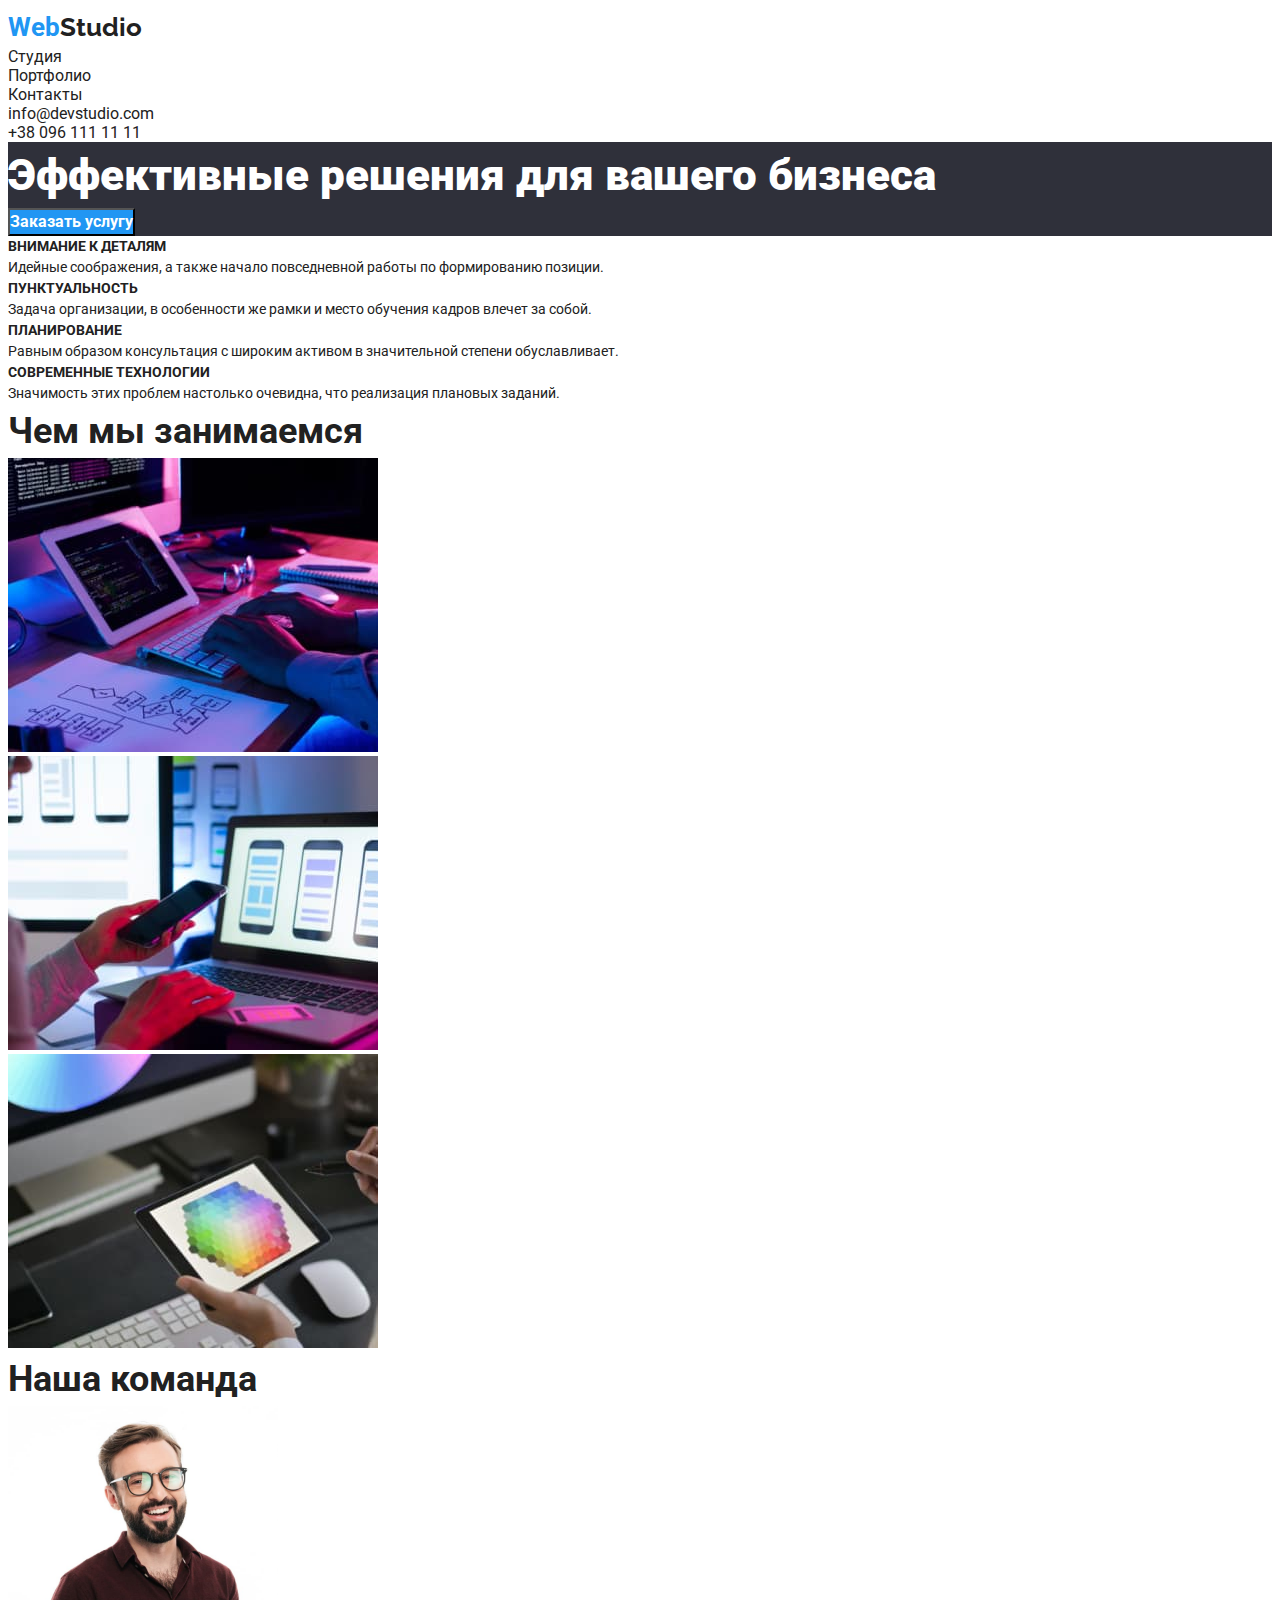
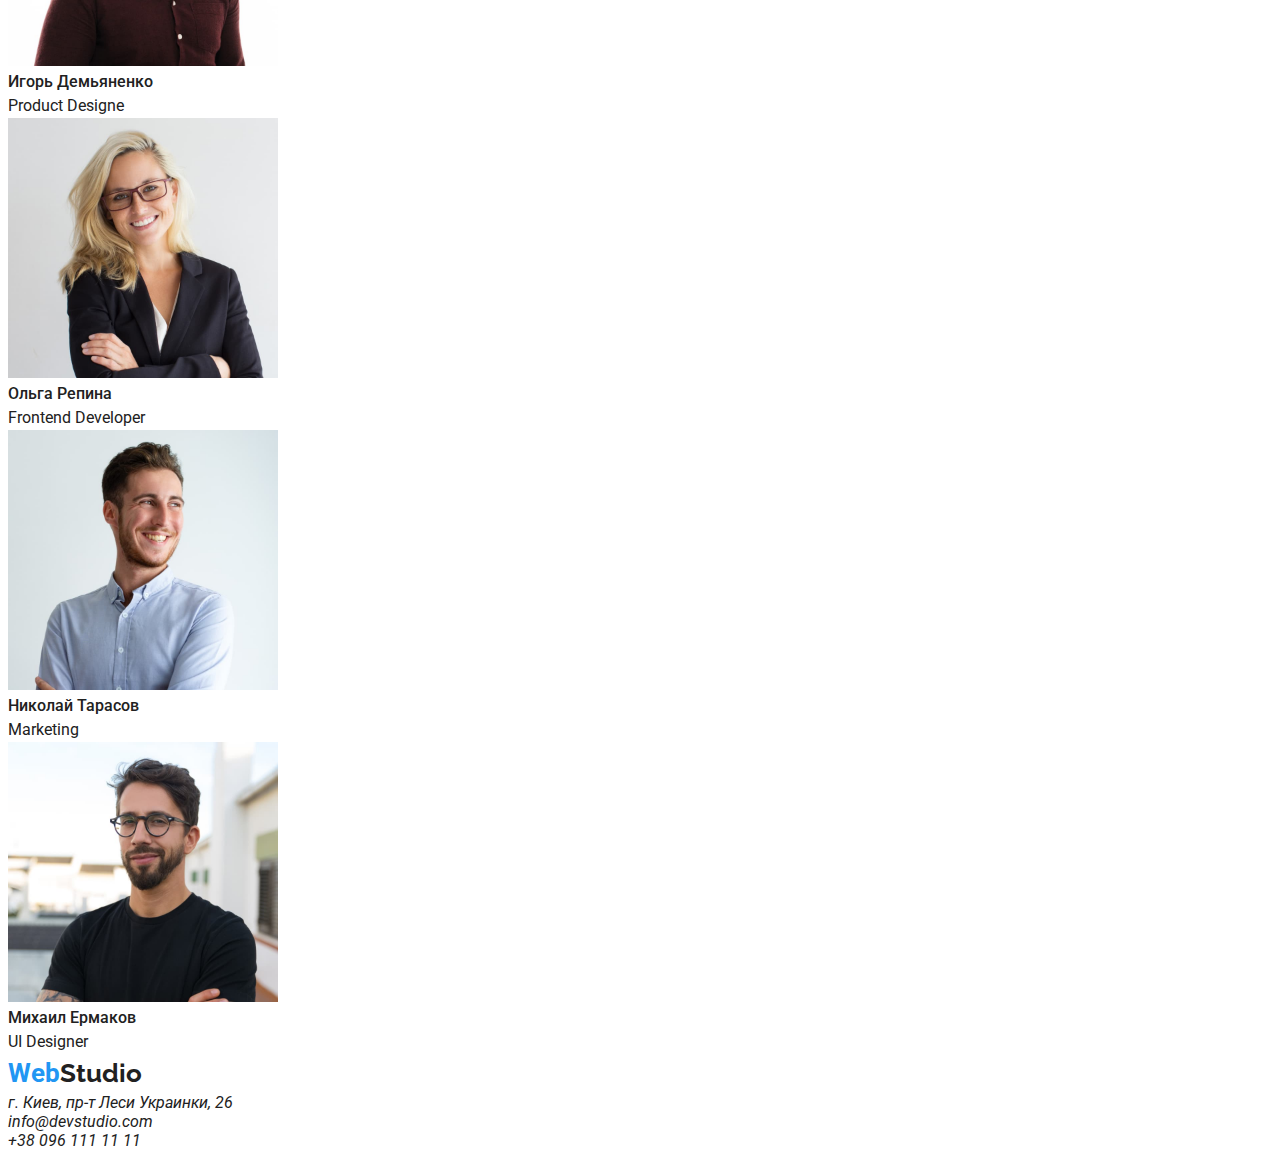
==== index.html @ 5c7bcea7 "add style.css" ====
<!DOCTYPE html>
<html lang="ru">
  <head>
    <meta charset="UTF-8" />
    <meta http-equiv="X-UA-Compatible" content="IE=edge" />
    <meta name="viewport" content="width=device-width, initial-scale=1.0" />
    <title>Document</title>
    <link rel="stylesheet" href="./style/style.css" />
    <link rel="preconnect" href="https://fonts.gstatic.com" />
    <link
      href="https://fonts.googleapis.com/css2?family=Raleway:wght@700&family=Roboto:wght@400;500;700;900&display=swap"
      rel="stylesheet"
    />
  </head>
  <body>
    <!--top line-->
    <header>
      <nav>
        <a class="logo" href="./index.html"
          ><span class="part-logo">Web</span>Studio</a
        >
        <ul class="social-link">
          <li><a class="link" href="">Студия</a></li>
          <li><a class="link" href="./portfolio.html">Портфолио</a></li>
          <li><a class="link" href="">Контакты</a></li>
        </ul>
      </nav>
      <ul>
        <li>
          <a class="link" href="meilto:info@devstudio.com"
            >info@devstudio.com</a
          >
        </li>
        <li><a class="link" href="tel:+380961111111">+38 096 111 11 11</a></li>
      </ul>
    </header>
    <main>
      <!--header-->
      <section>
        <div class="box">
          <h1 class="heading">Эффективные решения для вашего бизнеса</h1>
          <button class="button" type="button">Заказать услугу</button>
        </div>
      </section>
      <!--features-->
      <section>
        <ul>
          <li>
            <h3 class="head1">ВНИМАНИЕ К ДЕТАЛЯМ</h3>
            <p class="text1">
              Идейные соображения, а также начало повседневной работы по
              формированию позиции.
            </p>
          </li>
          <li>
            <h3 class="head1">ПУНКТУАЛЬНОСТЬ</h3>
            <p class="text1">
              Задача организации, в особенности же рамки и место обучения кадров
              влечет за собой.
            </p>
          </li>
          <li>
            <h3 class="head1">ПЛАНИРОВАНИЕ</h3>
            <p class="text1">
              Равным образом консультация с широким активом в значительной
              степени обуславливает.
            </p>
          </li>
          <li>
            <h3 class="head1">СОВРЕМЕННЫЕ ТЕХНОЛОГИИ</h3>
            <p class="text1">
              Значимость этих проблем настолько очевидна, что реализация
              плановых заданий.
            </p>
          </li>
        </ul>
      </section>
      <!--whet are we doing-->
      <section>
        <h2 class="head2">Чем мы занимаемся</h2>
        <ul>
          <li><img src="./images/box1.jpg" alt="box1" width="370" /></li>
          <li><img src="./images/box2.jpg" alt="box2" width="370" /></li>
          <li><img src="./images/box3.jpg" alt="box3" width="370" /></li>
        </ul>
      </section>
      <!--ou team-->
      <section>
        <h2 class="head2">Наша команда</h2>
        <ul>
          <li>
            <img src="./images/img1.jpg" alt="photo1" width="270" />
            <h3 class="head3">Игорь Демьяненко</h3>
            <p class="text3">Product Designe</p>
          </li>
          <li>
            <img src="./images/img2.jpg" alt="photo2" width="270" />
            <h3 class="head3">Ольга Репина</h3>
            <p class="text3">Frontend Developer</p>
          </li>
          <li>
            <img src="./images/img3.jpg" alt="photo3" width="270" />
            <h3 class="head3">Николай Тарасов</h3>
            <p class="text3">Marketing</p>
          </li>
          <li>
            <img src="./images/img4.jpg" alt="photo4" width="270" />
            <h3 class="head3">Михаил Ермаков</h3>
            <p class="text3">UI Designer</p>
          </li>
        </ul>
      </section>
    </main>
    <!--Footer-->
    <footer>
      <a class="logo" href="./index.html"
        ><span class="part-logo">Web</span>Studio</a
      >
      <address>
        <p>г. Киев, пр-т Леси Украинки, 26</p>
        <ul class="social-link">
          <li>
            <a class="link" href="meilto:info@devstudio.com"
              >info@devstudio.com</a
            >
          </li>
          <li>
            <a class="link" href="tel:+380961111111">+38 096 111 11 11</a>
          </li>
        </ul>
      </address>
    </footer>
  </body>
</html>
---- style/style.css ----
:root {
  --first-text-color: #212121;
  --background-color: #e5e5e5;
  --highlight-color: #2196f3;
}
body * {
  text-decoration: none;
  margin: 0;
  list-style: none;
  padding: 0;
  font-family: Roboto, Raleway;
  color: #212121;
}
.logo {
  color: var(--first-text-color);
  font-size: 26px;
  font-family: Raleway;
  font-style: normal;
  font-weight: bold;
  line-height: 1.5;
}
.part-logo {
  color: var(--highlight-color);
}
/*links*/
.social-links .link {
  color: var(--first-text-color);
}
.social-links .link:hover,
.link:focus {
  color: var(--highlight-color);
}
.box {
  background-color: #2f303a;
}
/*заглавие*/
.heading {
  color: #ffffff;
  font-weight: 900;
  font-size: 44px;
  line-height: 1.5;
}
/*button*/
.social-button .button {
  cursor: pointer;
  font-weight: 500;
  font-size: 16px;
  line-height: 1.5;
  background-color: #f5f4fa;
  color: var(--first-text-color);
}
.social-button .button:focus .button:hover {
  color: var(--highlight-color);
}
.box .button {
  cursor: pointer;
  font-weight: bold;
  font-size: 16px;
  line-height: 1.5;
  background-color: var(--highlight-color);
  color: #ffffff;
}
/*основные заголовки и описание к ним*/
.head1 {
  font-weight: bold;
  font-size: 14px;
  line-height: 1.5;
}
.text1 {
  font-size: 14px;
  line-height: 1.5;
}
.head2 {
  font-weight: bold;
  font-size: 36px;
  line-height: 1.5;
}
.head3 {
  font-weight: 500;
  font-size: 16px;
  line-height: 1.5;
}
.text3 {
  font-size: 16px;
  line-height: 1.5;
}
.head4 {
  font-weight: bold;
  font-size: 18px;
  line-height: 36px;
}
.text4 {
  font-weight: normal;
  font-size: 16px;
  line-height: 30px;
}
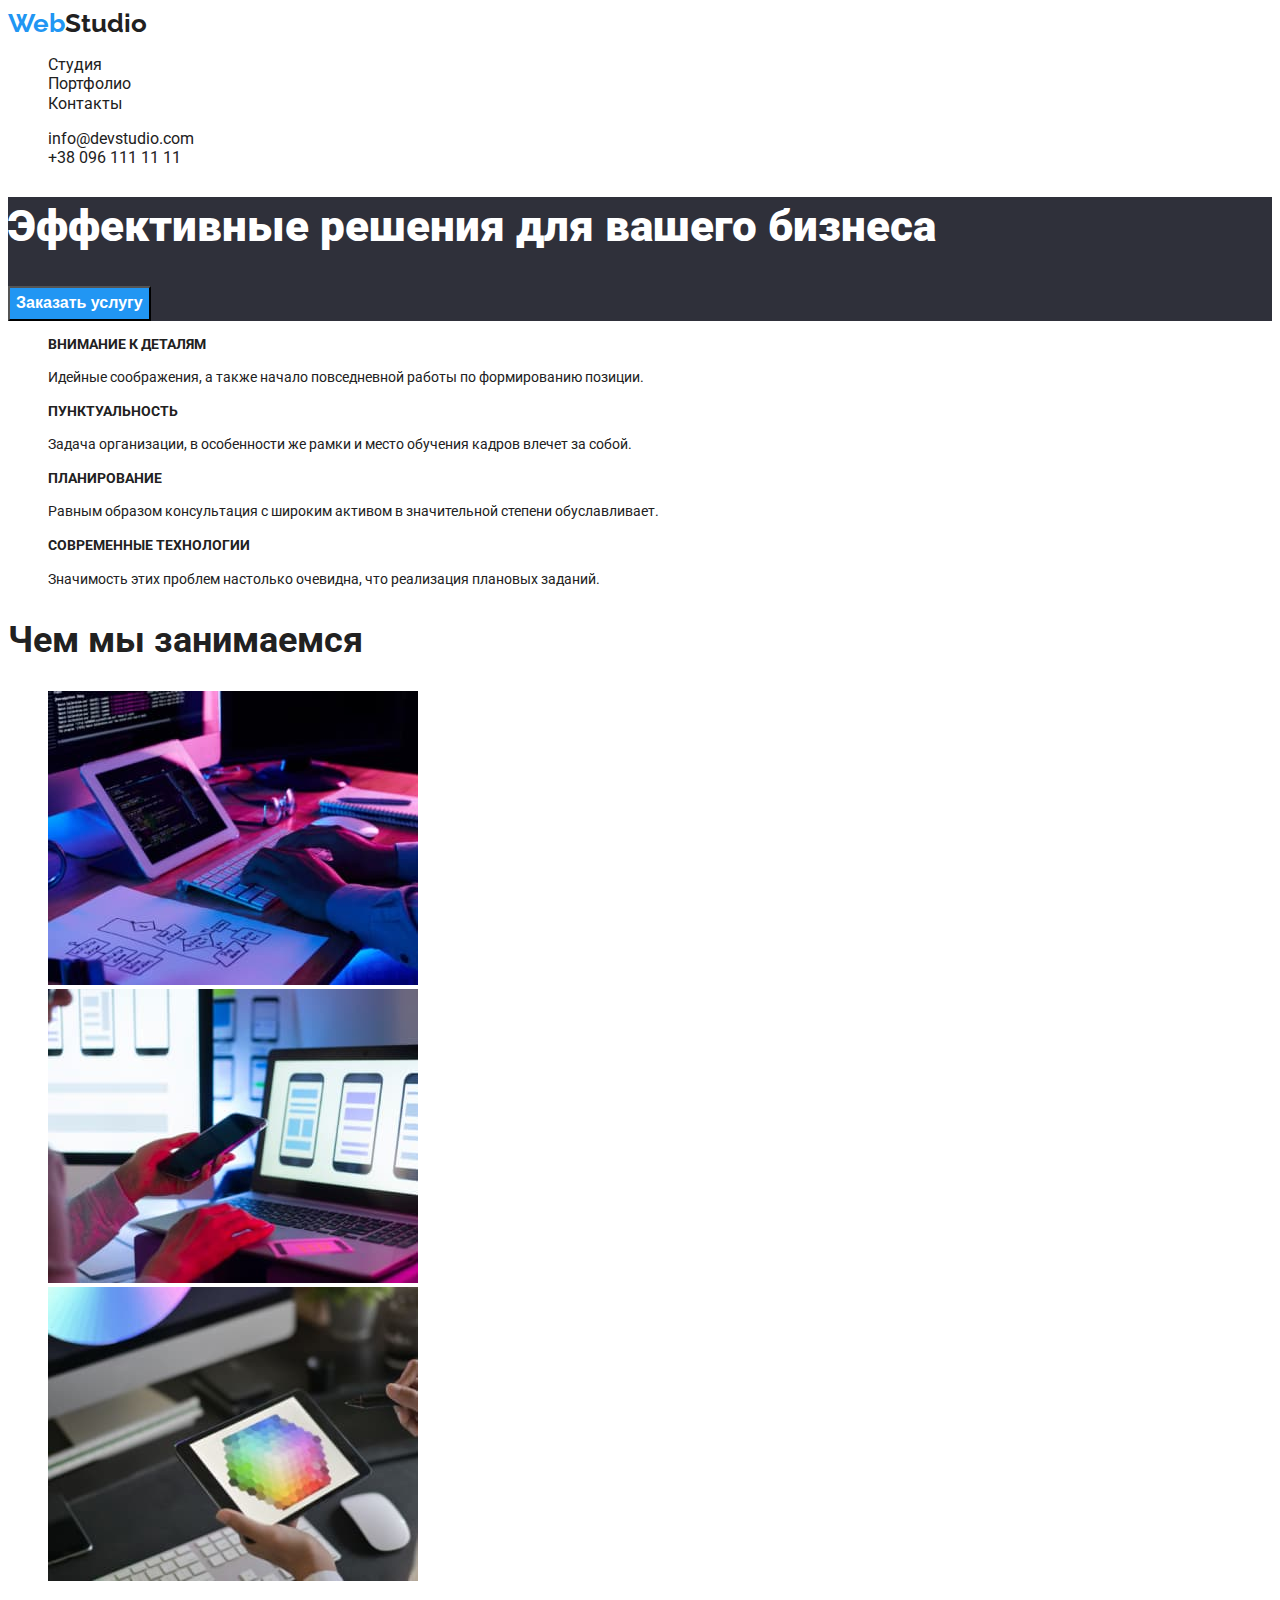
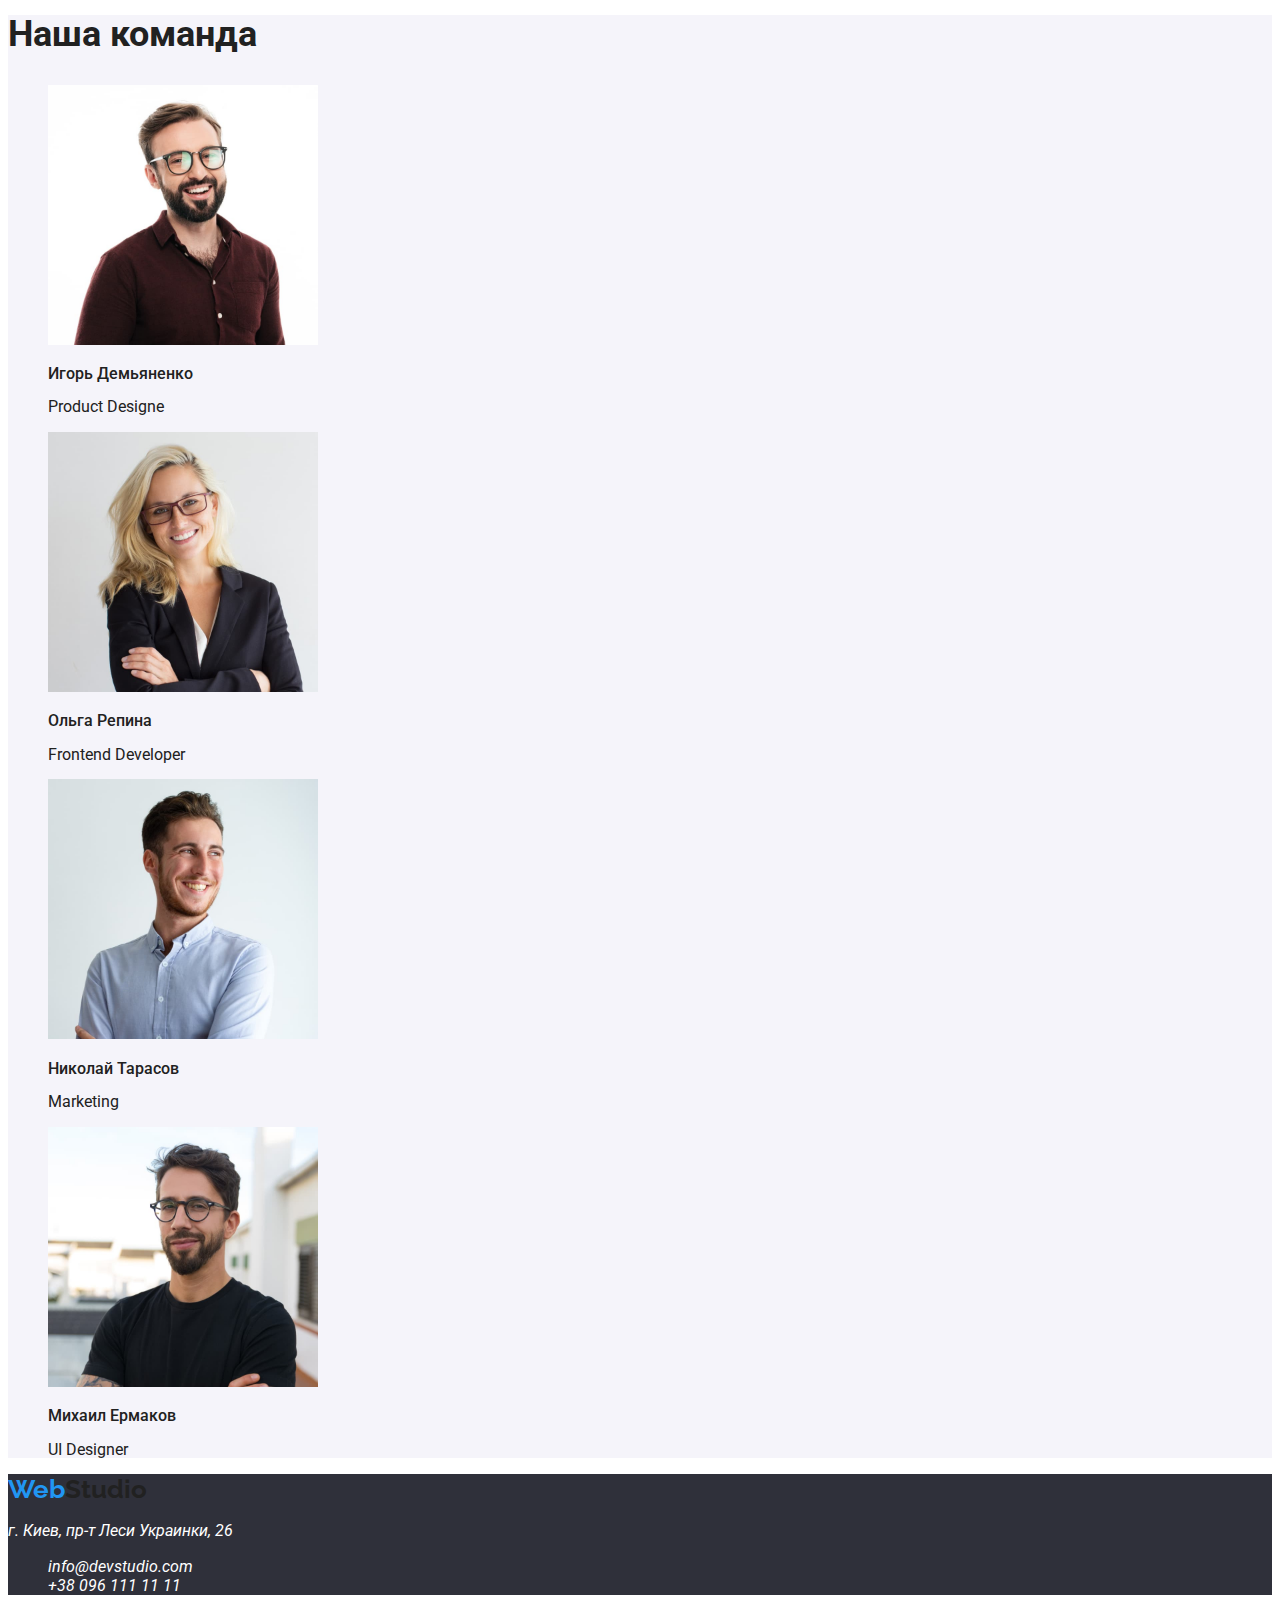
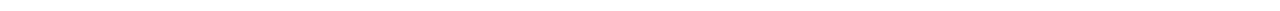
==== commit c2067641: "style.css" ====
--- a/index.html
+++ b/index.html
@@ -19,19 +19,23 @@
         <a class="logo" href="./index.html"
           ><span class="part-logo">Web</span>Studio</a
         >
-        <ul class="social-link">
-          <li><a class="link" href="">Студия</a></li>
-          <li><a class="link" href="./portfolio.html">Портфолио</a></li>
-          <li><a class="link" href="">Контакты</a></li>
+        <ul class="social-links">
+          <li class="list"><a class="link" href="">Студия</a></li>
+          <li class="list">
+            <a class="link" href="./portfolio.html">Портфолио</a>
+          </li>
+          <li class="list"><a class="link" href="">Контакты</a></li>
         </ul>
       </nav>
-      <ul>
-        <li>
+      <ul class="social-links">
+        <li class="list">
           <a class="link" href="meilto:info@devstudio.com"
             >info@devstudio.com</a
           >
         </li>
-        <li><a class="link" href="tel:+380961111111">+38 096 111 11 11</a></li>
+        <li class="list">
+          <a class="link" href="tel:+380961111111">+38 096 111 11 11</a>
+        </li>
       </ul>
     </header>
     <main>
@@ -44,31 +48,31 @@
       </section>
       <!--features-->
       <section>
-        <ul>
+        <ul class="list">
           <li>
-            <h3 class="head1">ВНИМАНИЕ К ДЕТАЛЯМ</h3>
-            <p class="text1">
+            <h3 class="title">ВНИМАНИЕ К ДЕТАЛЯМ</h3>
+            <p class="text">
               Идейные соображения, а также начало повседневной работы по
               формированию позиции.
             </p>
           </li>
           <li>
-            <h3 class="head1">ПУНКТУАЛЬНОСТЬ</h3>
-            <p class="text1">
+            <h3 class="title">ПУНКТУАЛЬНОСТЬ</h3>
+            <p class="text">
               Задача организации, в особенности же рамки и место обучения кадров
               влечет за собой.
             </p>
           </li>
           <li>
-            <h3 class="head1">ПЛАНИРОВАНИЕ</h3>
-            <p class="text1">
+            <h3 class="title">ПЛАНИРОВАНИЕ</h3>
+            <p class="text">
               Равным образом консультация с широким активом в значительной
               степени обуславливает.
             </p>
           </li>
           <li>
-            <h3 class="head1">СОВРЕМЕННЫЕ ТЕХНОЛОГИИ</h3>
-            <p class="text1">
+            <h3 class="title">СОВРЕМЕННЫЕ ТЕХНОЛОГИИ</h3>
+            <p class="text">
               Значимость этих проблем настолько очевидна, что реализация
               плановых заданий.
             </p>
@@ -77,55 +81,61 @@
       </section>
       <!--whet are we doing-->
       <section>
-        <h2 class="head2">Чем мы занимаемся</h2>
-        <ul>
-          <li><img src="./images/box1.jpg" alt="box1" width="370" /></li>
-          <li><img src="./images/box2.jpg" alt="box2" width="370" /></li>
-          <li><img src="./images/box3.jpg" alt="box3" width="370" /></li>
+        <h2 class="aboutTeam">Чем мы занимаемся</h2>
+        <ul class="list">
+          <li>
+            <img src="./images/box1.jpg" alt="box1" width="370" />
+          </li>
+          <li>
+            <img src="./images/box2.jpg" alt="box2" width="370" />
+          </li>
+          <li>
+            <img src="./images/box3.jpg" alt="box3" width="370" />
+          </li>
         </ul>
       </section>
-      <!--ou team-->
-      <section>
-        <h2 class="head2">Наша команда</h2>
-        <ul>
+      <!--our team-->
+      <section class="boxTeam">
+        <h2 class="aboutTeam">Наша команда</h2>
+        <ul class="list">
           <li>
             <img src="./images/img1.jpg" alt="photo1" width="270" />
-            <h3 class="head3">Игорь Демьяненко</h3>
-            <p class="text3">Product Designe</p>
+            <h3 class="ourTeam">Игорь Демьяненко</h3>
+            <p class="aboutText">Product Designe</p>
           </li>
           <li>
             <img src="./images/img2.jpg" alt="photo2" width="270" />
-            <h3 class="head3">Ольга Репина</h3>
-            <p class="text3">Frontend Developer</p>
+            <h3 class="ourTeam">Ольга Репина</h3>
+            <p class="aboutText">Frontend Developer</p>
           </li>
           <li>
             <img src="./images/img3.jpg" alt="photo3" width="270" />
-            <h3 class="head3">Николай Тарасов</h3>
-            <p class="text3">Marketing</p>
+            <h3 class="ourTeam">Николай Тарасов</h3>
+            <p class="aboutText">Marketing</p>
           </li>
           <li>
             <img src="./images/img4.jpg" alt="photo4" width="270" />
-            <h3 class="head3">Михаил Ермаков</h3>
-            <p class="text3">UI Designer</p>
+            <h3 class="ourTeam">Михаил Ермаков</h3>
+            <p class="aboutText">UI Designer</p>
           </li>
         </ul>
       </section>
     </main>
     <!--Footer-->
-    <footer>
+    <footer class="boxFooter">
       <a class="logo" href="./index.html"
         ><span class="part-logo">Web</span>Studio</a
       >
       <address>
-        <p>г. Киев, пр-т Леси Украинки, 26</p>
-        <ul class="social-link">
-          <li>
-            <a class="link" href="meilto:info@devstudio.com"
+        <p class="address">г. Киев, пр-т Леси Украинки, 26</p>
+        <ul>
+          <li class="list">
+            <a class="linkFooter" href="meilto:info@devstudio.com"
               >info@devstudio.com</a
             >
           </li>
-          <li>
-            <a class="link" href="tel:+380961111111">+38 096 111 11 11</a>
+          <li class="list">
+            <a class="linkFooter" href="tel:+380961111111">+38 096 111 11 11</a>
           </li>
         </ul>
       </address>
--- a/style/style.css
+++ b/style/style.css
@@ -2,14 +2,15 @@
   --first-text-color: #212121;
   --background-color: #e5e5e5;
   --highlight-color: #2196f3;
+  --second-text-color: #ffffff;
+  --button-color: #f5f4fa;
+  --box-color: #2f303a;
+  --team-color: #f5f4fa;
 }
-body * {
-  text-decoration: none;
-  margin: 0;
-  list-style: none;
-  padding: 0;
-  font-family: Roboto, Raleway;
-  color: #212121;
+body {
+  font-family: Roboto, sans-serif;
+  color: var(--first-text-color);
+  line-height: 1.2;
 }
 .logo {
   color: var(--first-text-color);
@@ -17,80 +18,108 @@
   font-family: Raleway;
   font-style: normal;
   font-weight: bold;
-  line-height: 1.5;
+  text-decoration: none;
 }
 .part-logo {
   color: var(--highlight-color);
 }
+/* list */
+
 /*links*/
 .social-links .link {
+  text-decoration: none;
   color: var(--first-text-color);
 }
 .social-links .link:hover,
 .link:focus {
   color: var(--highlight-color);
 }
+.social-links {
+  list-style-type: none;
+}
+.list {
+  list-style-type: none;
+}
+/* каробка для заглавия */
 .box {
-  background-color: #2f303a;
+  background-color: var(--box-color);
 }
 /*заглавие*/
 .heading {
-  color: #ffffff;
+  color: var(--second-text-color);
   font-weight: 900;
   font-size: 44px;
-  line-height: 1.5;
+  line-height: 1.36;
 }
-/*button*/
+/*button portfolio*/
 .social-button .button {
   cursor: pointer;
   font-weight: 500;
   font-size: 16px;
-  line-height: 1.5;
-  background-color: #f5f4fa;
+  line-height: 1.62;
+  background-color: var(--button-color);
   color: var(--first-text-color);
 }
-.social-button .button:focus .button:hover {
-  color: var(--highlight-color);
+.social-button .button:focus,
+.button:hover {
+  background-color: var(--highlight-color);
+  color: var(--second-text-color);
 }
 .box .button {
   cursor: pointer;
   font-weight: bold;
   font-size: 16px;
-  line-height: 1.5;
+  line-height: 1.8;
   background-color: var(--highlight-color);
   color: #ffffff;
 }
+.social-button {
+  list-style-type: none;
+}
 /*основные заголовки и описание к ним*/
-.head1 {
+.title {
   font-weight: bold;
   font-size: 14px;
-  line-height: 1.5;
+  line-height: 1.1;
 }
-.text1 {
+.text {
   font-size: 14px;
-  line-height: 1.5;
+  line-height: 1.7;
 }
-.head2 {
+.aboutTeam {
   font-weight: bold;
   font-size: 36px;
-  line-height: 1.5;
+  line-height: 1.1;
 }
-.head3 {
+.boxTeam {
+  background-color: var(--team-color);
+}
+.ourTeam {
   font-weight: 500;
   font-size: 16px;
-  line-height: 1.5;
+  line-height: 1.1;
 }
-.text3 {
+.aboutText {
   font-size: 16px;
-  line-height: 1.5;
+  line-height: 1.1;
 }
-.head4 {
+.work {
   font-weight: bold;
   font-size: 18px;
-  line-height: 36px;
+  line-height: 2;
 }
-.text4 {
+.aboutWork {
   font-weight: normal;
   font-size: 16px;
-  line-height: 30px;
+  line-height: 1.8;
 }
+.boxFooter {
+  background-color: var(--box-color);
+}
+.address {
+  color: var(--second-text-color);
+}
+.linkFooter {
+  color: var(--second-text-color);
+  text-decoration: none;
+}
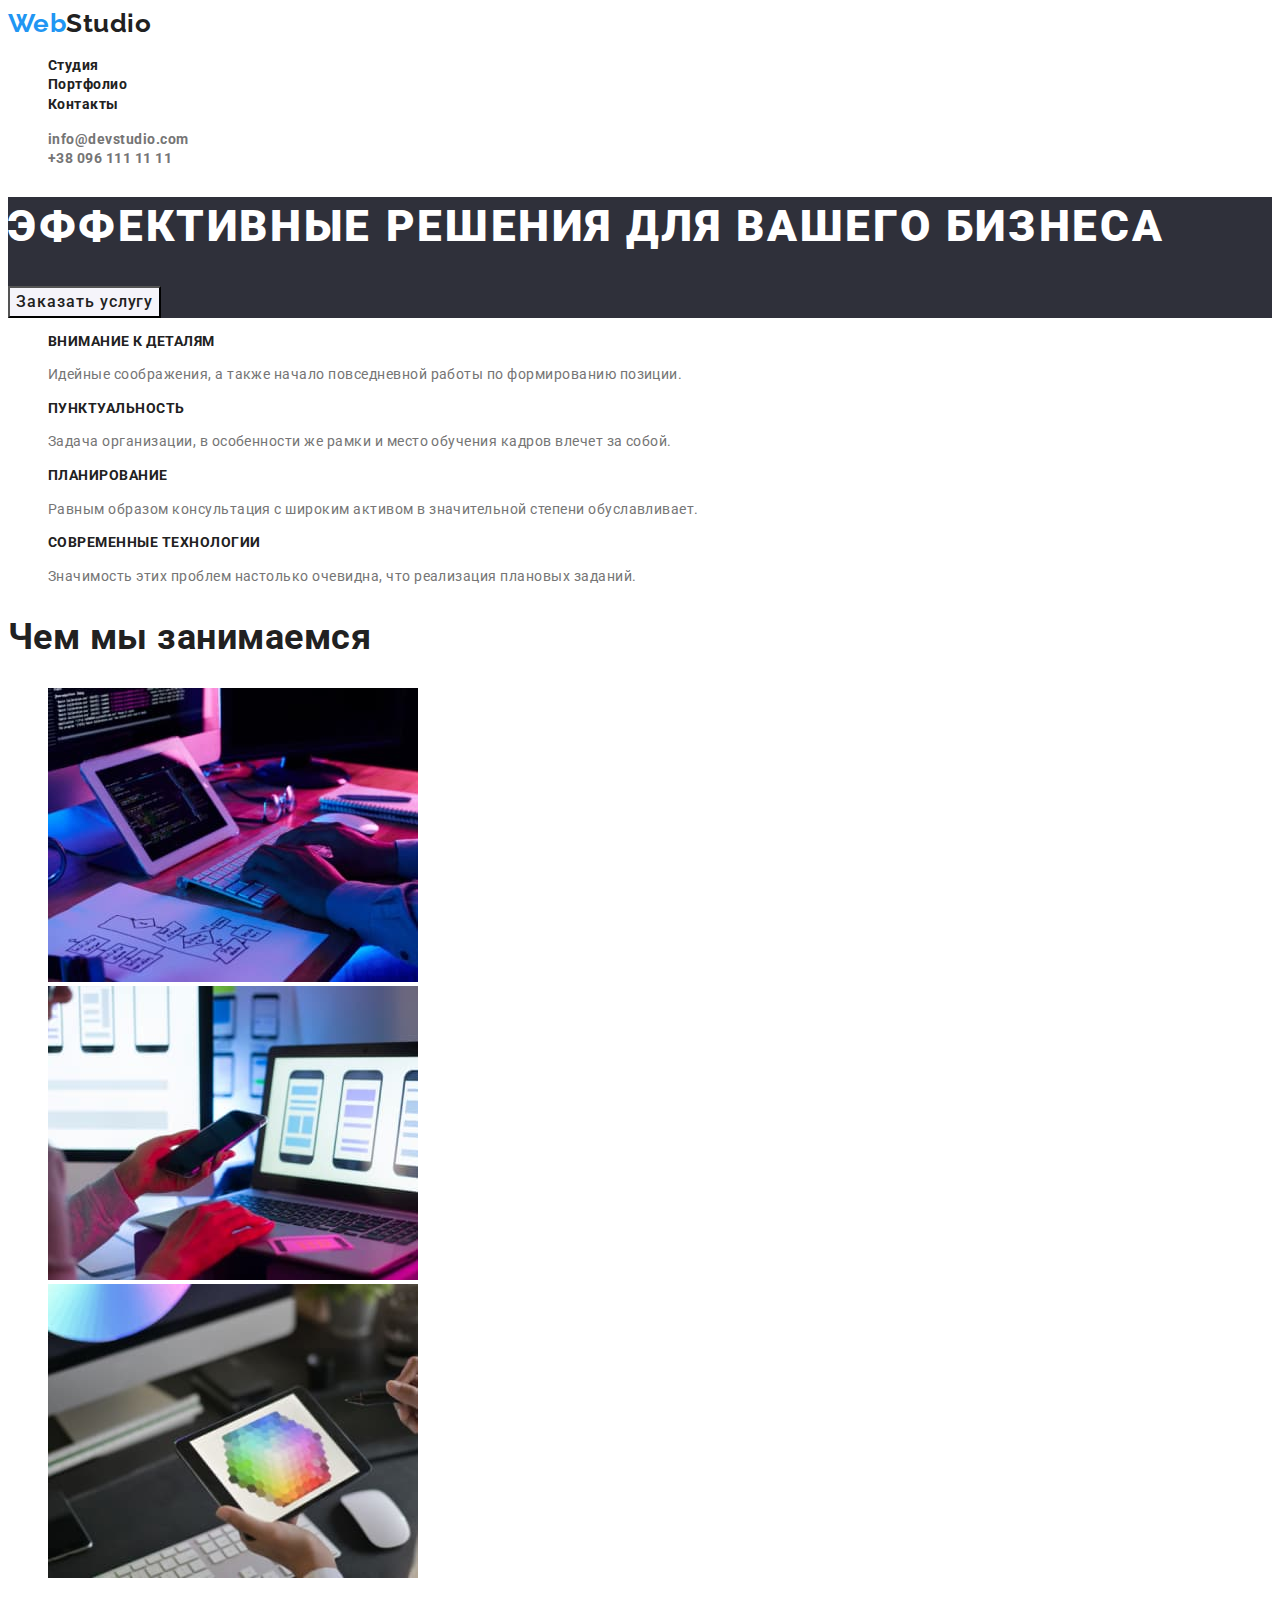
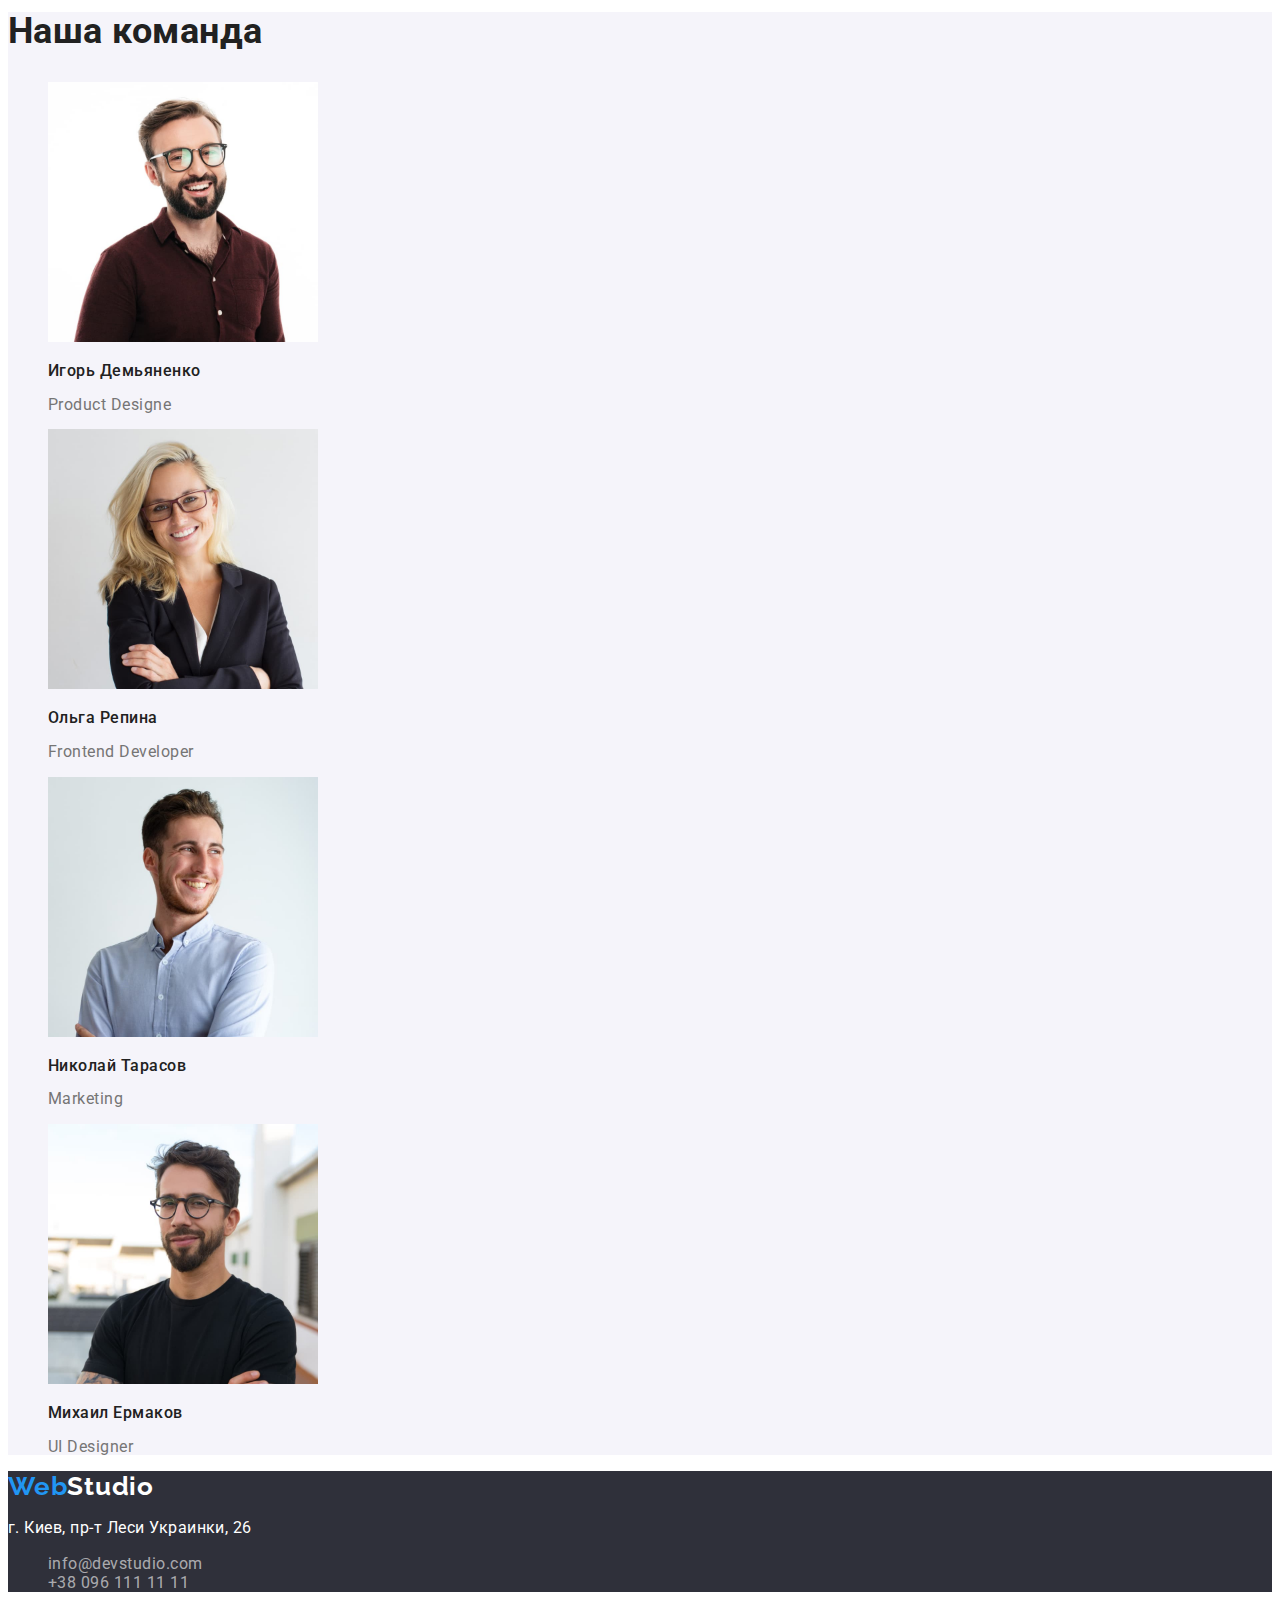
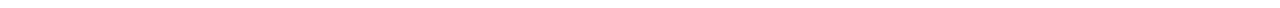
==== commit 5f35116e: "style.css" ====
--- a/index.html
+++ b/index.html
@@ -27,14 +27,14 @@
           <li class="list"><a class="link" href="">Контакты</a></li>
         </ul>
       </nav>
-      <ul class="social-links">
+      <ul class="social-links-address">
         <li class="list">
-          <a class="link" href="meilto:info@devstudio.com"
+          <a class="linkItem" href="meilto:info@devstudio.com"
             >info@devstudio.com</a
           >
         </li>
         <li class="list">
-          <a class="link" href="tel:+380961111111">+38 096 111 11 11</a>
+          <a class="linkItem" href="tel:+380961111111">+38 096 111 11 11</a>
         </li>
       </ul>
     </header>
@@ -42,8 +42,8 @@
       <!--header-->
       <section>
         <div class="box">
-          <h1 class="heading">Эффективные решения для вашего бизнеса</h1>
-          <button class="button" type="button">Заказать услугу</button>
+          <h1 class="heading">ЭФФЕКТИВНЫЕ РЕШЕНИЯ ДЛЯ ВАШЕГО БИЗНЕСА</h1>
+          <button class="buttonTitle" type="button">Заказать услугу</button>
         </div>
       </section>
       <!--features-->
@@ -123,7 +123,7 @@
     </main>
     <!--Footer-->
     <footer class="boxFooter">
-      <a class="logo" href="./index.html"
+      <a class="logoFooter" href="./index.html"
         ><span class="part-logo">Web</span>Studio</a
       >
       <address>
--- a/style/style.css
+++ b/style/style.css
@@ -6,11 +6,14 @@
   --button-color: #f5f4fa;
   --box-color: #2f303a;
   --team-color: #f5f4fa;
+  --adress-color: #757575;
+  --second_address-color: rgba(255, 255, 255, 0.6);
 }
 body {
   font-family: Roboto, sans-serif;
   color: var(--first-text-color);
   line-height: 1.2;
+  letter-spacing: 0.03em;
 }
 .logo {
   color: var(--first-text-color);
@@ -23,12 +26,24 @@
 .part-logo {
   color: var(--highlight-color);
 }
+.logoFooter {
+  color: var(--second-text-color);
+  font-size: 26px;
+  font-family: Raleway;
+  font-style: normal;
+  font-weight: bold;
+  text-decoration: none;
+  letter-spacing: 0.03em;
+}
 /* list */
 
 /*links*/
 .social-links .link {
+  font-size: 14px;
   text-decoration: none;
   color: var(--first-text-color);
+  font-style: normal;
+  font-weight: bold;
 }
 .social-links .link:hover,
 .link:focus {
@@ -40,6 +55,17 @@
 .list {
   list-style-type: none;
 }
+.social-links-address .linkItem {
+  text-decoration: none;
+  font-size: 14px;
+  color: var(--adress-color);
+  font-style: normal;
+  font-weight: bold;
+}
+.social-links-address .link:hover,
+.link:focus {
+  color: var(--highlight-color);
+}
 /* каробка для заглавия */
 .box {
   background-color: var(--box-color);
@@ -50,9 +76,11 @@
   font-weight: 900;
   font-size: 44px;
   line-height: 1.36;
+  letter-spacing: 0.06em;
 }
 /*button portfolio*/
 .social-button .button {
+  font-family: Roboto, sans-serif;
   cursor: pointer;
   font-weight: 500;
   font-size: 16px;
@@ -67,11 +95,26 @@
 }
 .box .button {
   cursor: pointer;
-  font-weight: bold;
+  font-weight: 500;
   font-size: 16px;
   line-height: 1.8;
   background-color: var(--highlight-color);
   color: #ffffff;
+}
+.buttonTitle {
+  font-family: Roboto, sans-serif;
+  cursor: pointer;
+  font-weight: 500;
+  font-size: 16px;
+  line-height: 1.62;
+  background-color: var(--button-color);
+  color: var(--first-text-color);
+  letter-spacing: 0.06em;
+}
+.buttonTitle:focus,
+.buttonTitle:hover {
+  background-color: var(--highlight-color);
+  color: var(--second-text-color);
 }
 .social-button {
   list-style-type: none;
@@ -85,6 +128,7 @@
 .text {
   font-size: 14px;
   line-height: 1.7;
+  color: var(--adress-color);
 }
 .aboutTeam {
   font-weight: bold;
@@ -102,11 +146,13 @@
 .aboutText {
   font-size: 16px;
   line-height: 1.1;
+  color: var(--adress-color);
 }
 .work {
   font-weight: bold;
   font-size: 18px;
   line-height: 2;
+  letter-spacing: 0.06em;
 }
 .aboutWork {
   font-weight: normal;
@@ -118,8 +164,10 @@
 }
 .address {
   color: var(--second-text-color);
+  font-style: normal;
 }
 .linkFooter {
-  color: var(--second-text-color);
+  color: var(--second_address-color);
   text-decoration: none;
+  font-style: normal;
 }
